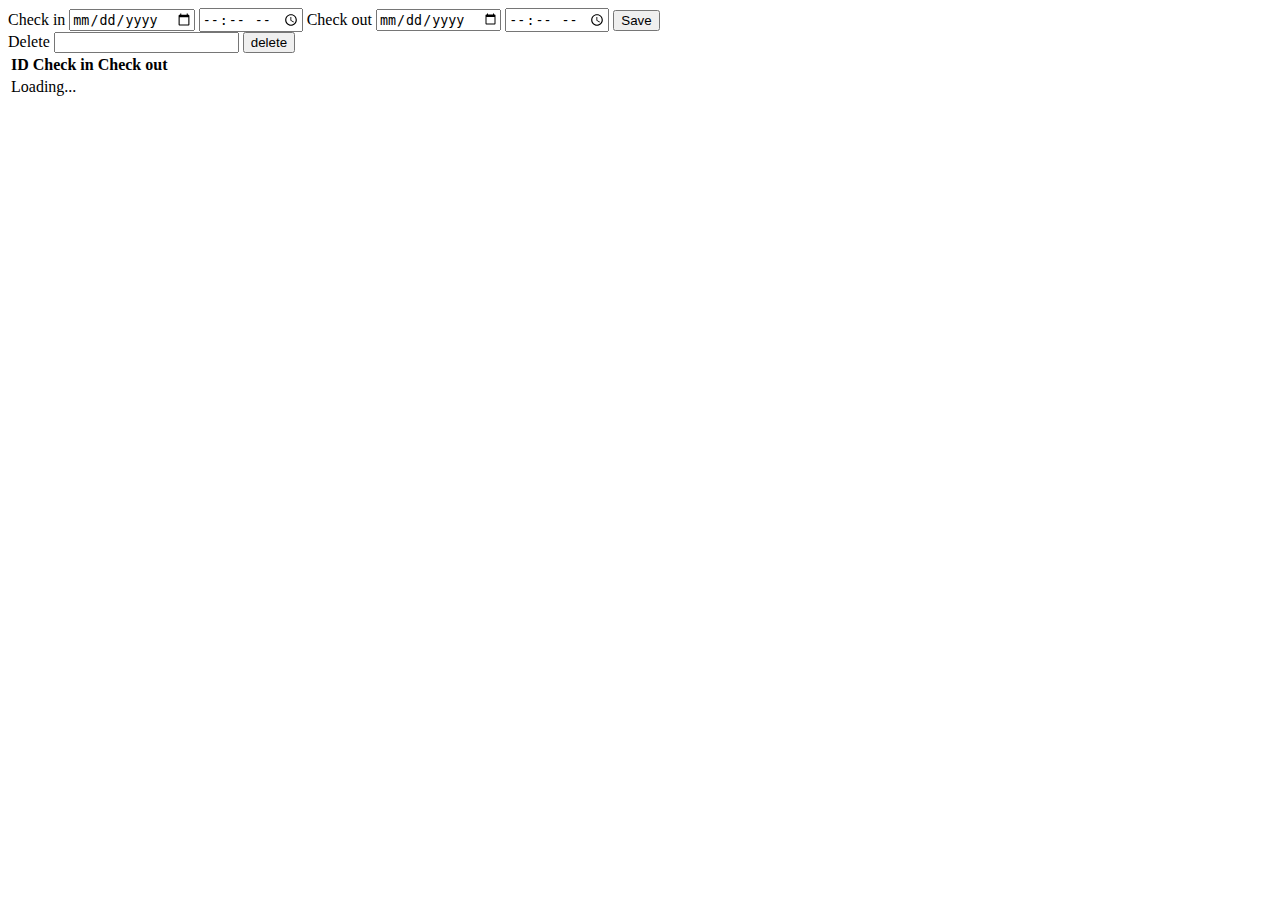
==== src/main/resources/META-INF/resources/index.html @ 942b6a4f "added delete function" ====
<!DOCTYPE html>
<html lang="en">
    <head>
        <meta charset="UTF-8">
        <meta name="viewport"
              content="width=device-width, user-scalable=no, initial-scale=1.0, maximum-scale=1.0, minimum-scale=1.0">
        <meta http-equiv="X-UA-Compatible" content="ie=edge">
        <title>Punchclock Client</title>
        <link rel="stylesheet" type="text/css" href="style.css" />
        <script src="script.js" type="application/javascript"></script>
    </head>
    <body>
        <form id="createEntryForm">
            <label for="checkIn">Check in</label>
            <input type="date" name="checkInDate" id="checkIn" required>
            <input type="time" name="checkInTime" required>
            <label for="checkOut">Check out</label>
            <input type="date" name="checkOutDate" id="checkOut" required>
            <input type="time" name="checkOutTime" required>
            <input type="submit" value="Save" />
        </form>
        <form id="deleteEntryForm">
            <label for="delete">Delete</label>
            <input type="text" name="id" id="id" required>
            <input type="submit" value="delete"/>
        </form>
        <table>
            <thead>
                <tr>
                    <th>ID</th>
                    <th>Check in</th>
                    <th>Check out</th>
                </tr>
            </thead>
            <tbody id="entryDisplay">
                <tr>
                    <td colspan="3">Loading...</td>
                </tr>
            </tbody>
        </table>
    </body>
</html>
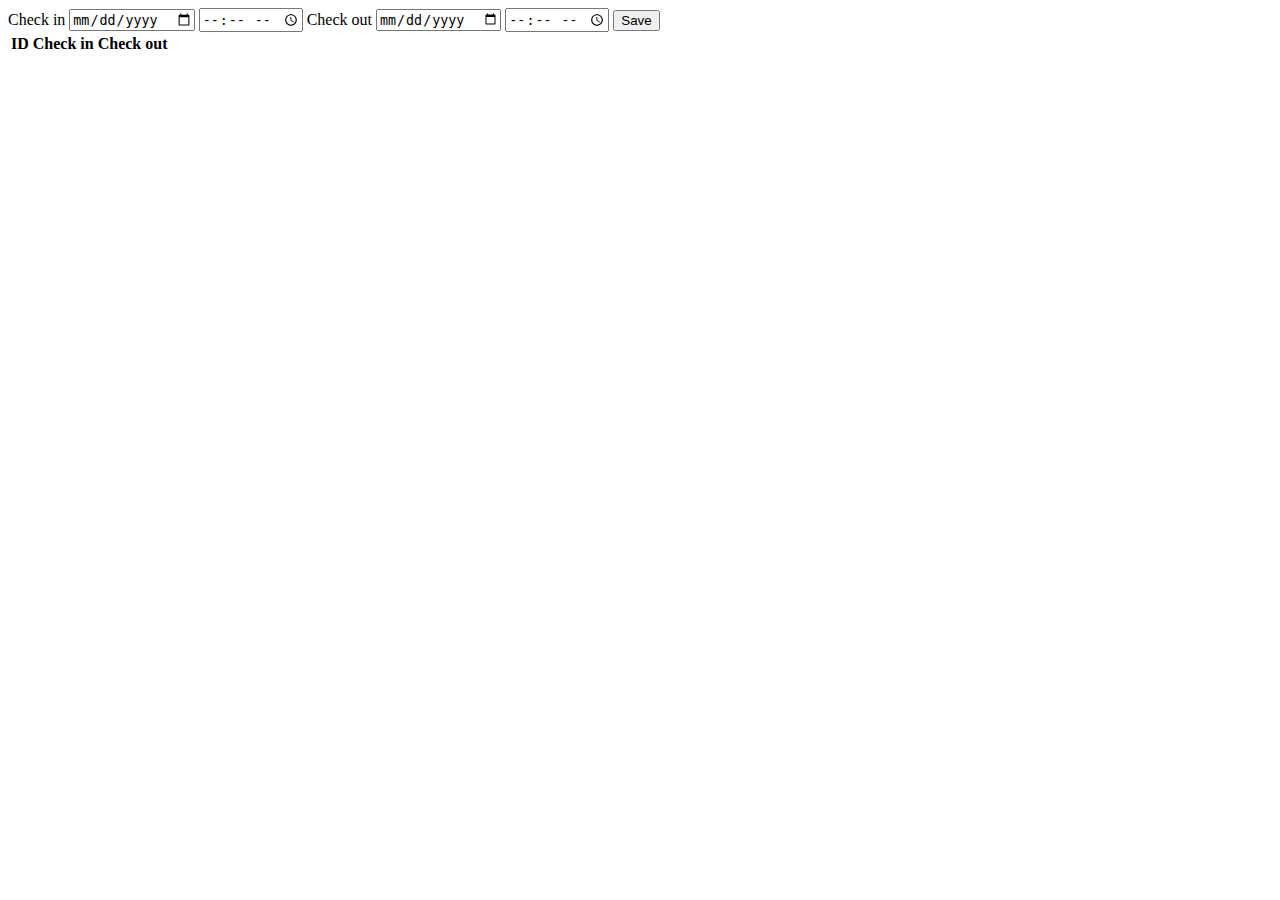
==== commit cc804e1d: "inital commit" ====
--- a/src/main/resources/META-INF/resources/index.html
+++ b/src/main/resources/META-INF/resources/index.html
@@ -13,16 +13,11 @@
         <form id="createEntryForm">
             <label for="checkIn">Check in</label>
             <input type="date" name="checkInDate" id="checkIn" required>
-            <input type="time" name="checkInTime" required>
+            <input type="time" name="checkInTime" id="checkInTime" required>
             <label for="checkOut">Check out</label>
             <input type="date" name="checkOutDate" id="checkOut" required>
-            <input type="time" name="checkOutTime" required>
+            <input type="time" name="checkOutTime" id="checkOutTime" required>
             <input type="submit" value="Save" />
-        </form>
-        <form id="deleteEntryForm">
-            <label for="delete">Delete</label>
-            <input type="text" name="id" id="id" required>
-            <input type="submit" value="delete"/>
         </form>
         <table>
             <thead>
